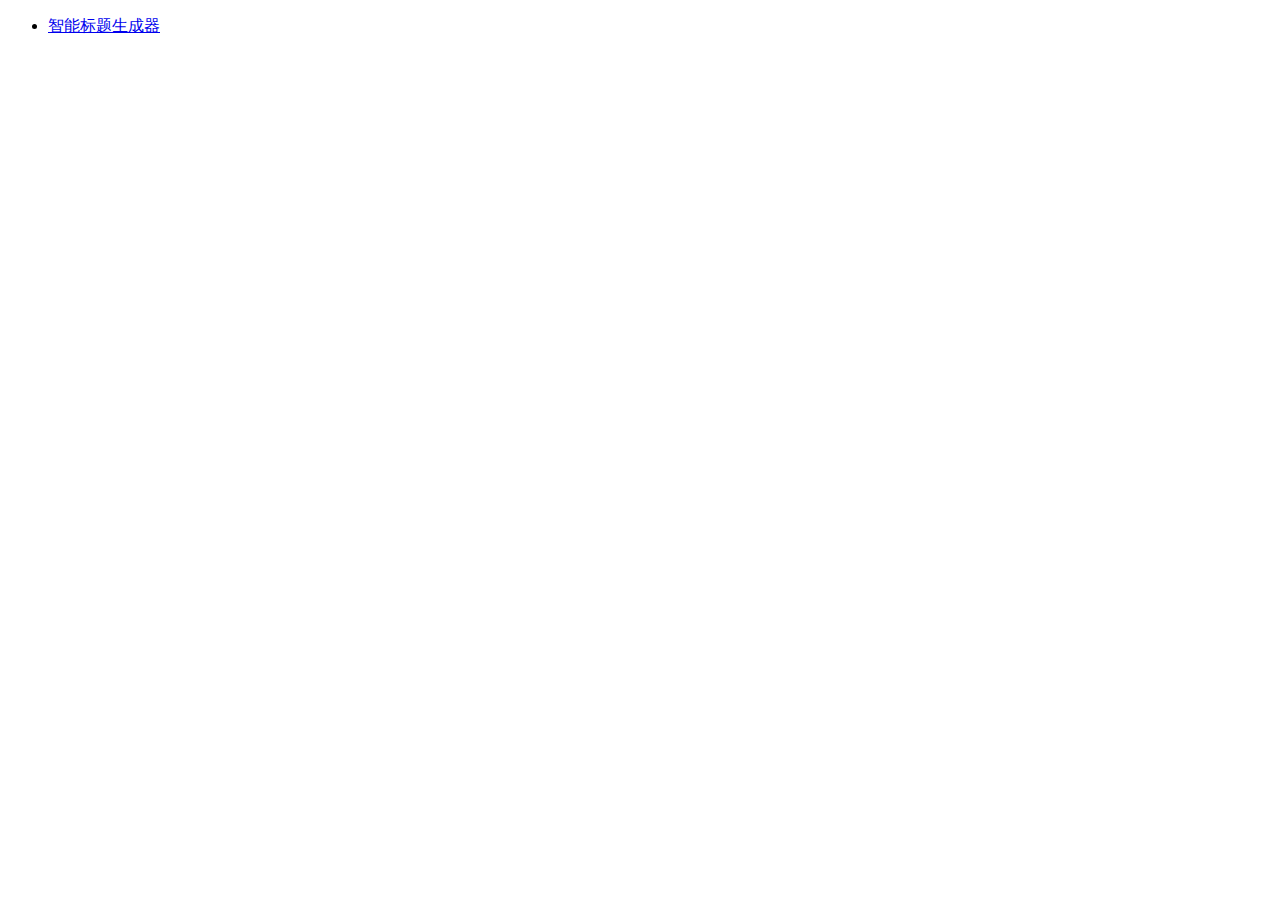
==== index.html @ 0fcc528c "增加只能标题生成器" ====
<!DOCTYPE html>
<html lang="en">
<head>
    <meta charset="UTF-8">
    <meta name="viewport" content="width=device-width, initial-scale=1.0">
    <title>自用的工具</title>
</head>
<body>
    <ul>
        <li>
                <a href="/tb-title.html">智能标题生成器</a>
        </li>
    </ul>
</body>
</html>
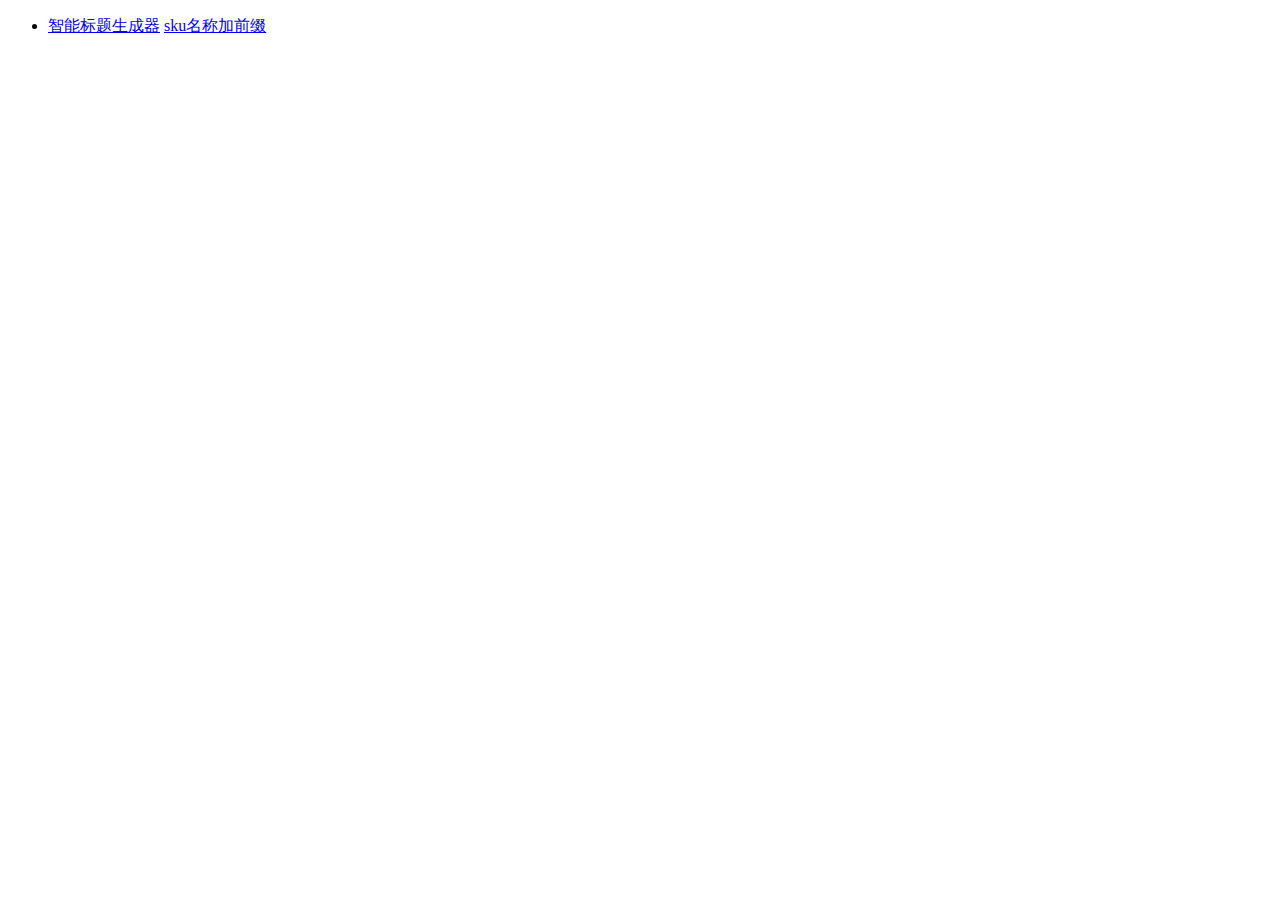
==== commit db1352df: "增加sku生成器" ====
--- a/index.html
+++ b/index.html
@@ -8,7 +8,8 @@
 <body>
     <ul>
         <li>
-                <a href="/tb-title.html">智能标题生成器</a>
+            <a href="/taobao/tb-title.html">智能标题生成器</a>
+            <a href="/taobao/change-sku-name.html">sku名称加前缀</a>
         </li>
     </ul>
 </body>
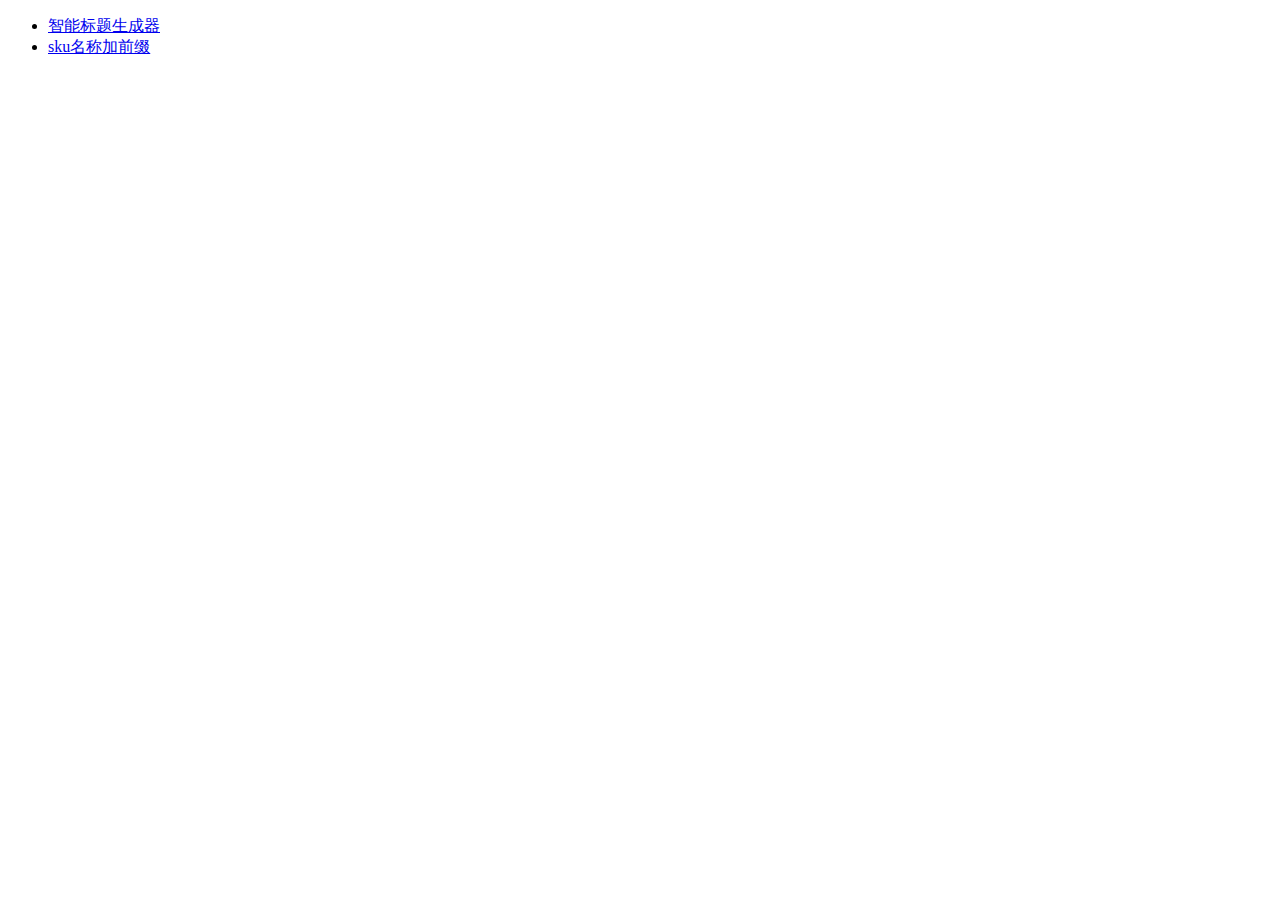
==== commit b918dfab: "调整样式" ====
--- a/index.html
+++ b/index.html
@@ -9,6 +9,8 @@
     <ul>
         <li>
             <a href="/taobao/tb-title.html">智能标题生成器</a>
+        </li>
+        <li>
             <a href="/taobao/change-sku-name.html">sku名称加前缀</a>
         </li>
     </ul>
